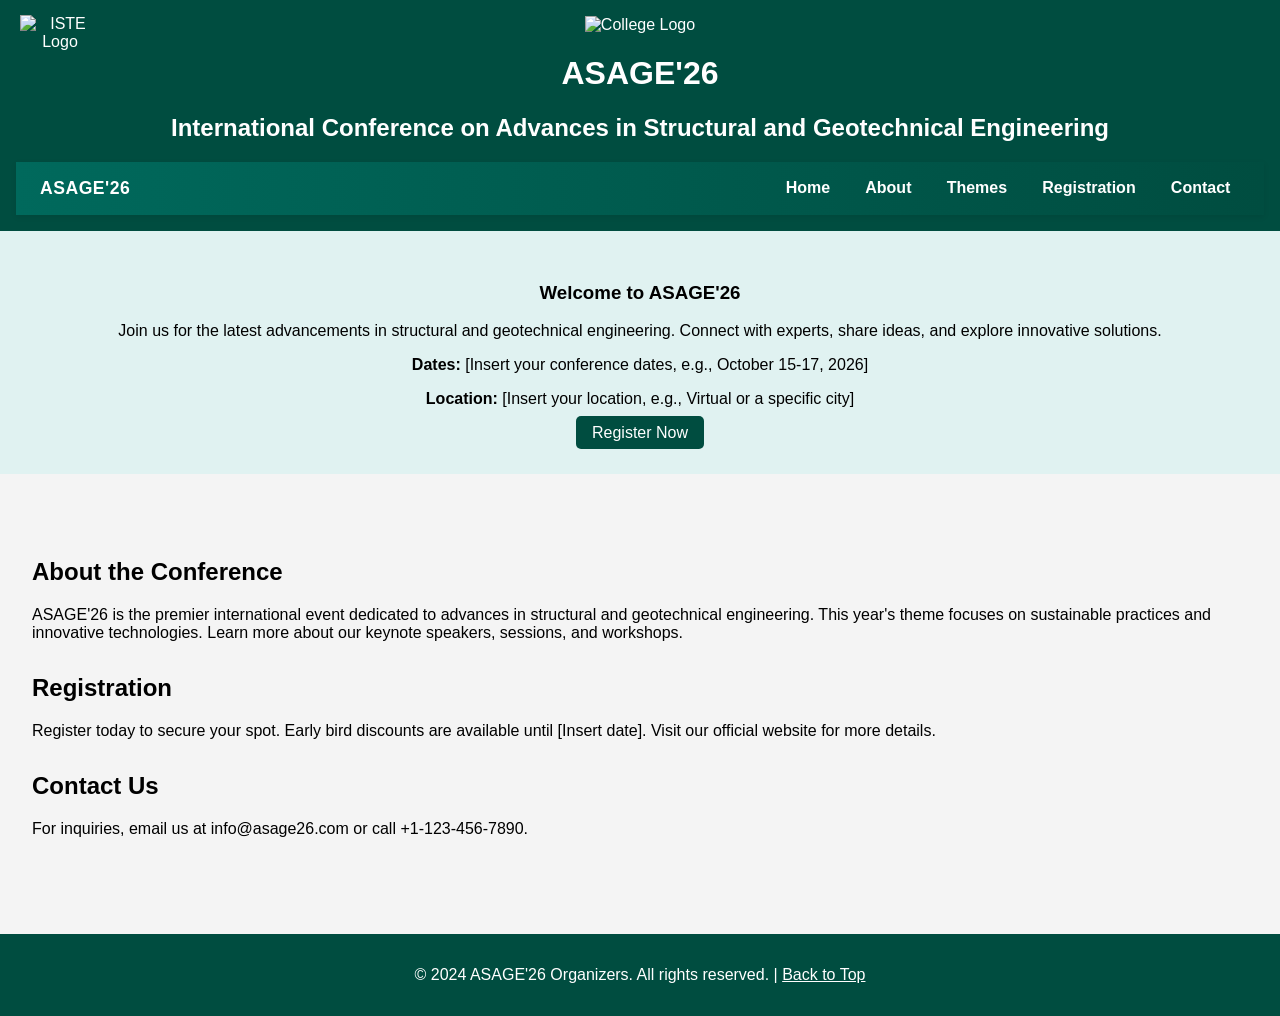
==== index.html @ 6ff52d7e "created a basic landing page with other sub-pages" ====
<!DOCTYPE html>
<html lang="en">
<head>
    <meta charset="UTF-8">
    <meta name="viewport" content="width=device-width, initial-scale=1.0">
    <title>ASAGE'26 Conference</title>
    <link rel="stylesheet" href="style.css">
</head>
<body>
    <header>
        <img src="images/iste-logo.png" alt="ISTE Logo" id="logo-left">
        <img src="images/iste-logo.png" alt="College Logo" id-right="logo">
        <h1>ASAGE'26</h1>
        <h2>International Conference on Advances in Structural and Geotechnical Engineering</h2>
        <nav class="main-nav">
  <div class="nav-container">
    <a href="index.html" class="brand">
      <!-- optional: <img src="images/logo.png" alt="ASAGE Logo" class="logo"> -->
      <span class="brand-title">ASAGE'26</span>
    </a>

    <button class="nav-toggle" aria-label="Toggle navigation">
      <span class="hamburger"></span>
    </button>

    <ul class="nav-links">
      <li><a href="index.html">Home</a></li>

      <li class="dropdown">
        <a href="about.html">About</a>
        <div class="dropdown-content">
          <a href="#about-conference">About the Conference</a>
          <a href="#objectives">Objectives</a>
          <a href="#committee">Organizing Committee</a>
          <a href="#speakers">Keynote Speakers</a>
        </div>
      </li>

      <li class="dropdown">
        <a href="themes.html">Themes</a>
        <div class="dropdown-content">
          <a href="themes.html#structural">Structural</a>
          <a href="themes.html#geotechnical">Geotechnical</a>
          <a href="themes.html#materials">Materials</a>
          <a href="themes.html#innovations">Emerging Tech</a>
        </div>
      </li>

      <li><a href="registration.html">Registration</a></li>
      <li><a href="contact.html">Contact</a></li>
    </ul>
  </div>
</nav>



    

    </header>
    
    <section id="home" class="hero">
        <h3>Welcome to ASAGE'26</h3>
        <p>Join us for the latest advancements in structural and geotechnical engineering. Connect with experts, share ideas, and explore innovative solutions.</p>
        <p><strong>Dates:</strong> [Insert your conference dates, e.g., October 15-17, 2026]</p>
        <p><strong>Location:</strong> [Insert your location, e.g., Virtual or a specific city]</p>
        <a href="#registration" style="background-color: #004d40; color: white; padding: 0.5em 1em; text-decoration: none; border-radius: 5px;">Register Now</a>
    </section>
    
    <main>
        <section id="about">
            <h2>About the Conference</h2>
            <p>ASAGE'26 is the premier international event dedicated to advances in structural and geotechnical engineering. This year's theme focuses on sustainable practices and innovative technologies. Learn more about our keynote speakers, sessions, and workshops.</p>
        </section>
        
        <section id="registration">
            <h2>Registration</h2>
            <p>Register today to secure your spot. Early bird discounts are available until [Insert date]. Visit our official website for more details.</p>
        </section>
        
        <section id="contact">
            <h2>Contact Us</h2>
            <p>For inquiries, email us at info@asage26.com or call +1-123-456-7890.</p>
        </section>
    </main>
    
    <footer>
        <p>&copy; 2024 ASAGE'26 Organizers. All rights reserved. | <a href="#home" style="color: white;">Back to Top</a></p>
    </footer>
</body>
</html>
---- style.css ----
/* Basic CSS for styling to make it look professional and responsive */
        body {
            font-family: Arial, sans-serif;
            margin: 0;
            padding: 0;
            background-color: #f4f4f4;
            /* Added: Smooth transition for any elements that change */
            transition: all 0.3s ease;
        }
        
        header {
            background-color: #004d40; /* Green theme */
            color: white;
            padding: 1em;
            text-align: center;
            /* Added: Fade-in animation for the header */
            animation: fadeIn 1s ease-in;
        }
        
        #logo-left {
            width: 80px;
            position: absolute;
            top: 15px;
            left: 20px;
        }
        #logo-right {
            width: 80px;
            position: absolute;
            top: 15px;
            right: 20px;
        }

        /* ---------- NAVBAR ---------- */
        .main-nav {
        background: linear-gradient(to right, #00695c, #004d40);
        color: #fff;
        position: sticky;
        top: 0;
        z-index: 999;
        box-shadow: 0 2px 6px rgba(0,0,0,0.08);
        }

        .nav-container {
        max-width: 1200px;
        margin: 0 auto;
        padding: 0.6rem 1rem;
        display: flex;
        align-items: center;
        justify-content: space-between;
        }

        /* Brand */
        .brand {
        display: flex;
        align-items: center;
        text-decoration: none;
        color: white;
        }
        .brand .logo {
        width: 56px;
        margin-right: 0.6rem;
        }
        .brand-title {
        font-weight: 700;
        font-size: 1.1rem;
        letter-spacing: 0.5px;
        }

        /* Toggle button - mobile */
        .nav-toggle {
        display: none;
        background: transparent;
        border: none;
        cursor: pointer;
        }
        .hamburger {
        display: block;
        width: 26px;
        height: 2px;
        background: #fff;
        position: relative;
        }
        .hamburger::before,
        .hamburger::after {
        content: "";
        position: absolute;
        left: 0;
        width: 26px;
        height: 2px;
        background: #fff;
        }
        .hamburger::before { top: -8px; }
        .hamburger::after  { top: 8px; }

        /* Links */
        .nav-links {
        list-style: none;
        display: flex;
        gap: 1rem;
        margin: 0;
        padding: 0;
        align-items: center;
        }
        .nav-links li {
        position: relative;
        }
        .nav-links a {
        color: white;
        text-decoration: none;
        font-weight: 600;
        padding: 0.5rem 0.6rem;
        display: inline-block;
        transition: color 0.22s ease, transform 0.18s ease;
        }
        .nav-links a:hover {
        color: #e0f2f1;
        transform: translateY(-2px);
        }

        /* Dropdown */
        .dropdown .dropdown-content {
        display: none;
        position: absolute;
        top: calc(100% + 8px);
        left: 0;
        min-width: 220px;
        background: #004d40;
        box-shadow: 0 8px 20px rgba(0,0,0,0.12);
        border-radius: 6px;
        padding: 0.4rem 0;
        z-index: 50;
        }
        .dropdown .dropdown-content a {
        display: block;
        padding: 0.6rem 1rem;
        color: #fff;
        font-weight: 500;
        }
        .dropdown .dropdown-content a:hover {
        background: #e0f2f1;
        color: #004d40;
        }

        /* Show dropdown on hover for desktop */
        @media (hover: hover) and (min-width: 601px) {
        .dropdown:hover .dropdown-content {
            display: block;
            animation: fadeIn 0.18s ease;
        }
        }

        /* Responsive: stacked nav on small screens */
        @media (max-width: 600px) {
        .nav-toggle { display: block; }
        .nav-links {
            position: absolute;
            right: 1rem;
            top: 64px;
            background: linear-gradient(to bottom, #00695c, #004d40);
            flex-direction: column;
            align-items: flex-start;
            padding: 0.6rem;
            gap: 0;
            border-radius: 8px;
            display: none; /* toggled by JS */
            box-shadow: 0 10px 30px rgba(0,0,0,0.18);
        }
        .nav-links.open { display: flex; }
        .nav-links li { width: 220px; }
        .nav-links a { width: 100%; padding: 0.75rem 0.9rem; }
        .dropdown .dropdown-content {
            position: static;
            display: none; /* toggled by JS for mobile */
            width: 100%;
            background: transparent;
            box-shadow: none;
            padding-left: 0.6rem;
        }
        .dropdown.open .dropdown-content { display: block; }
        }


        /* Responsive fix */
        @media (max-width: 600px) {
            nav ul {
                flex-direction: column;
                align-items: center;
            }
            nav ul li {
                margin: 0.5em 0;
            }
            .dropdown-content {
                position: static;
            }
        }

        
        .hero {
            background-color: #e0f2f1;
            padding: 2em;
            text-align: center;
            /* Added: Fade-in animation specifically for the hero section */
            animation: fadeIn 1.5s ease-in;
            opacity: 0; /* Start with opacity 0 for animation */
            animation-fill-mode: forwards; /* Keep the final state */
        }
        
        main {
            padding: 2em;
        }
        
        section {
            margin-bottom: 2em;
            /* Added: Fade-in animation for main sections */
            animation: fadeIn 1s ease-in 0.5s; /* Delay by 0.5s for staggered effect */
            opacity: 0;
            animation-fill-mode: forwards;
        }
        
        footer {
            background-color: #004d40;
            color: white;
            padding: 1em;
            text-align: center;
            margin-top: 2em;
        }
        
        /* New: Define the keyframes for fade-in animation */
        @keyframes fadeIn {
            from {
                opacity: 0; /* Start fully transparent */
                transform: translateY(20px); /* Slide up from below */
            }
            to {
                opacity: 1; /* End fully visible */
                transform: translateY(0); /* Back to original position */
            }
        }
        
        /* Responsive design */
        @media (max-width: 600px) {
            nav a {
                display: block;
                margin: 0.5em 0;
            }
        }
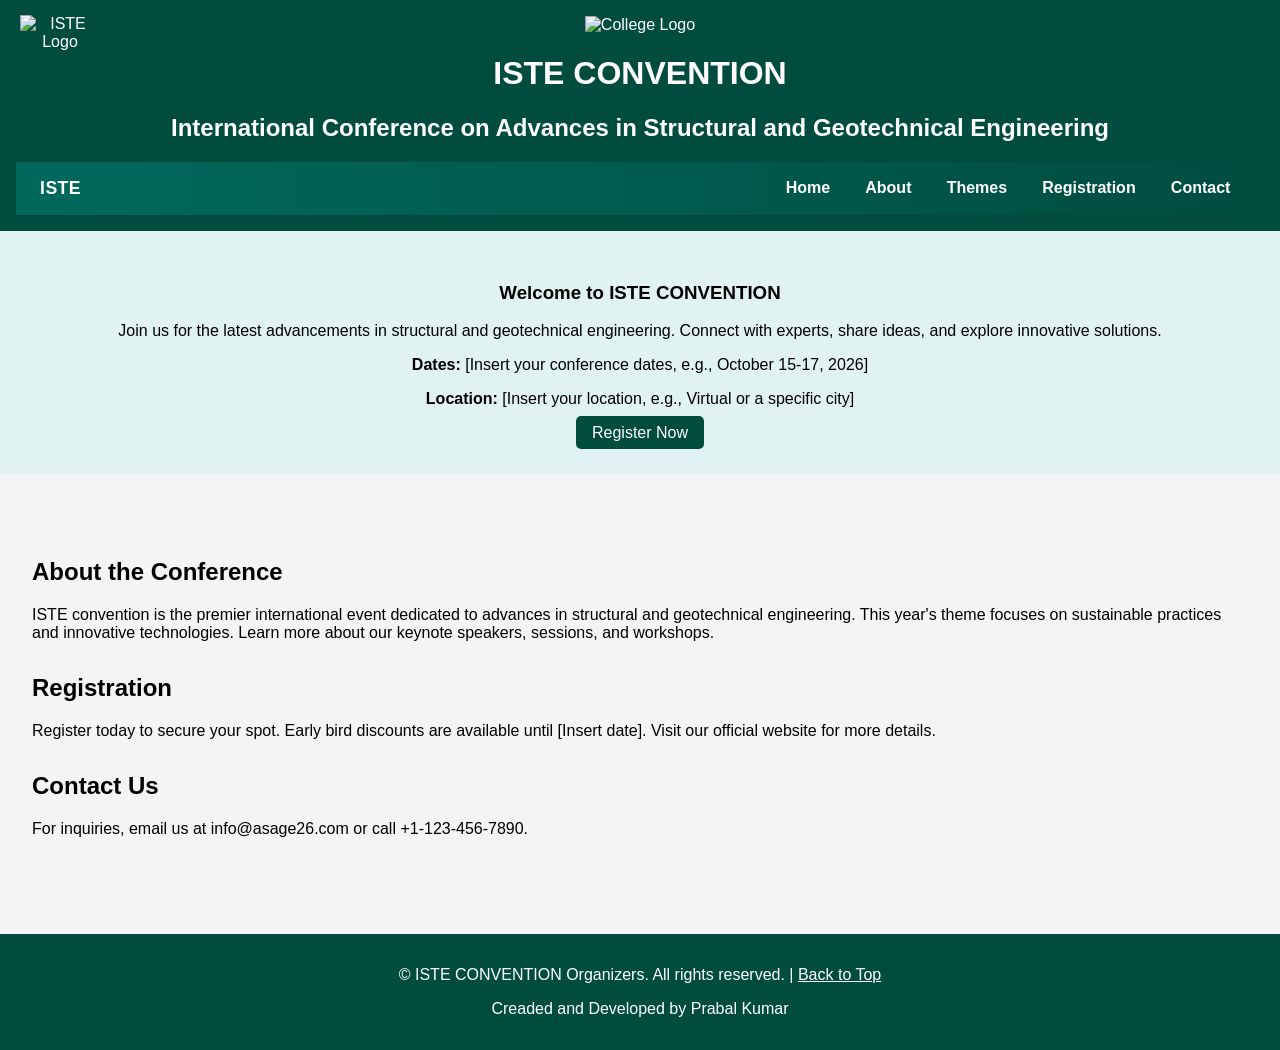
==== commit c1b91465: "changed the event name from ASAGE'26 to ISTE Convention" ====
--- a/index.html
+++ b/index.html
@@ -10,13 +10,13 @@
     <header>
         <img src="images/iste-logo.png" alt="ISTE Logo" id="logo-left">
         <img src="images/iste-logo.png" alt="College Logo" id-right="logo">
-        <h1>ASAGE'26</h1>
+        <h1>ISTE CONVENTION</h1>
         <h2>International Conference on Advances in Structural and Geotechnical Engineering</h2>
         <nav class="main-nav">
   <div class="nav-container">
     <a href="index.html" class="brand">
       <!-- optional: <img src="images/logo.png" alt="ASAGE Logo" class="logo"> -->
-      <span class="brand-title">ASAGE'26</span>
+      <span class="brand-title">ISTE</span>
     </a>
 
     <button class="nav-toggle" aria-label="Toggle navigation">
@@ -59,7 +59,7 @@
     </header>
     
     <section id="home" class="hero">
-        <h3>Welcome to ASAGE'26</h3>
+        <h3>Welcome to ISTE CONVENTION</h3>
         <p>Join us for the latest advancements in structural and geotechnical engineering. Connect with experts, share ideas, and explore innovative solutions.</p>
         <p><strong>Dates:</strong> [Insert your conference dates, e.g., October 15-17, 2026]</p>
         <p><strong>Location:</strong> [Insert your location, e.g., Virtual or a specific city]</p>
@@ -69,7 +69,7 @@
     <main>
         <section id="about">
             <h2>About the Conference</h2>
-            <p>ASAGE'26 is the premier international event dedicated to advances in structural and geotechnical engineering. This year's theme focuses on sustainable practices and innovative technologies. Learn more about our keynote speakers, sessions, and workshops.</p>
+            <p>ISTE convention is the premier international event dedicated to advances in structural and geotechnical engineering. This year's theme focuses on sustainable practices and innovative technologies. Learn more about our keynote speakers, sessions, and workshops.</p>
         </section>
         
         <section id="registration">
@@ -84,7 +84,8 @@
     </main>
     
     <footer>
-        <p>&copy; 2024 ASAGE'26 Organizers. All rights reserved. | <a href="#home" style="color: white;">Back to Top</a></p>
+        <p>&copy; ISTE CONVENTION Organizers. All rights reserved. | <a href="#home" style="color: white;">Back to Top</a></p>
+        <p>Creaded and Developed by Prabal Kumar</p>
     </footer>
 </body>
 </html>
